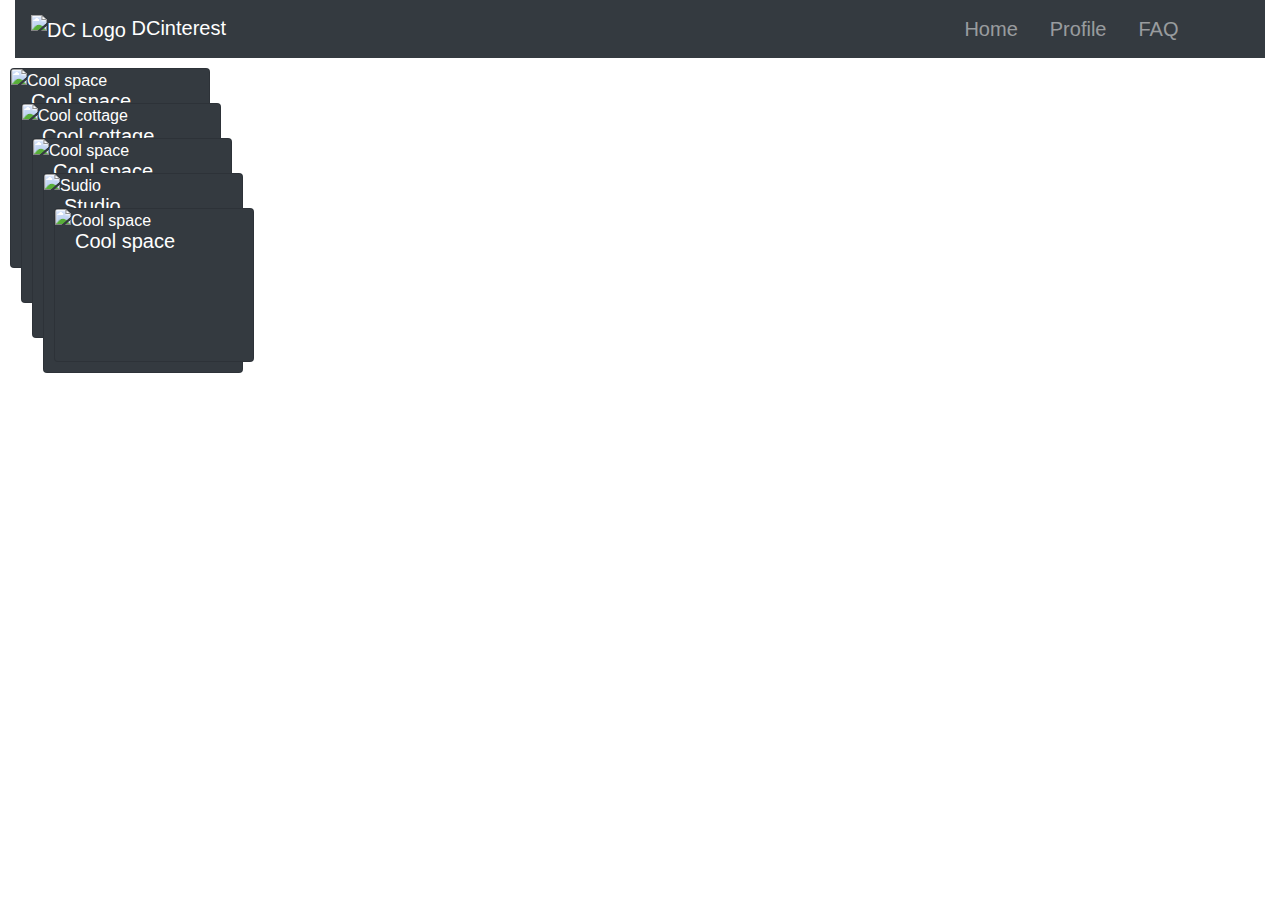
==== index.html @ 17ca80f6 "create navbar and inserted pics. WIP" ====
<!DOCTYPE html>
<html lang="en">
    <head> 
        <meta charset="UTF-8">
        <meta name="viewport" content="width=device-width, initial-scale=1.0">
        <meta http-equiv="X-UA-Compatible" content="ie=edge">
        <link rel="stylesheet" href="https://stackpath.bootstrapcdn.com/bootstrap/4.4.1/css/bootstrap.min.css" integrity="sha384-Vkoo8x4CGsO3+Hhxv8T/Q5PaXtkKtu6ug5TOeNV6gBiFeWPGFN9MuhOf23Q9Ifjh" crossorigin="anonymous">
        <link rel="stylesheet" href='style.css'/>
    </head>
    
    
    <body>
   
      <div class="container-fluid"> 

               <nav class="navbar navbar-expand-md navbar-dark bg-dark">
                
                <a class="navbar-brand ">
                  <span> 
               <img src="img/logo.png" width="60" height="30"           alt="DC Logo">
                DCinterest </span></a>
          
                  <ul class="navbar-nav">
                      <li class="nav-item ">
                          <a class="nav-link navbar-brand " href="#">Home</a>
                      </li>
          

                      <li class="nav-item">
                          <a class="nav-link navbar-brand" href="#">Profile</a>
                      </li>

                      <li class="nav-item">
                          <a class="nav-link navbar-brand" href="#">FAQ</a>
                      </li>
                  </ul>
              
          </nav>
        </div>
<div class="card-container">
        <div class="card bg-dark text-white">
                <img class="card-img" src="img/cozy.jpg" alt="Cool space">
                <div class="card-img-overlay">
                  <h5 class="card-title">Cool space</h5>
              </div>

        <div class="card bg-dark text-white">
              <img class="card-img" src="img/creek.jpg" alt="Cool cottage">
                <div class="card-img-overlay">
                  <h5 class="card-title">Cool cottage</h5>
              </div>

       <div class="card bg-dark text-white">
            <img class="card-img" src="img/cozy.jpg" alt="Cool space">
              <div class="card-img-overlay">
                <h5 class="card-title">Cool space</h5>
            </div>

        <div class="card bg-dark text-white">
            <img class="card-img" src="img/studio.jpg" alt="Sudio">
              <div class="card-img-overlay">
                <h5 class="card-title">Studio</h5>
            </div>

        <div class="card bg-dark text-white">
              <img class="card-img" src="img/cozy.jpg" alt="Cool space">
                <div class="card-img-overlay">
                  <h5 class="card-title">Cool space</h5>
              </div>
              

          </div>
      </div>

       
                
        
  
       


    </body>

</html>
---- style.css ----
.nav-item {
    display: inline-block;
    
    }

.card {
width:200px;
height:200px;
margin: 10px;

}

.card-container {
flex-direction: wrap-reverse;
}


ul {
    position: absolute;
    right: 5%
}
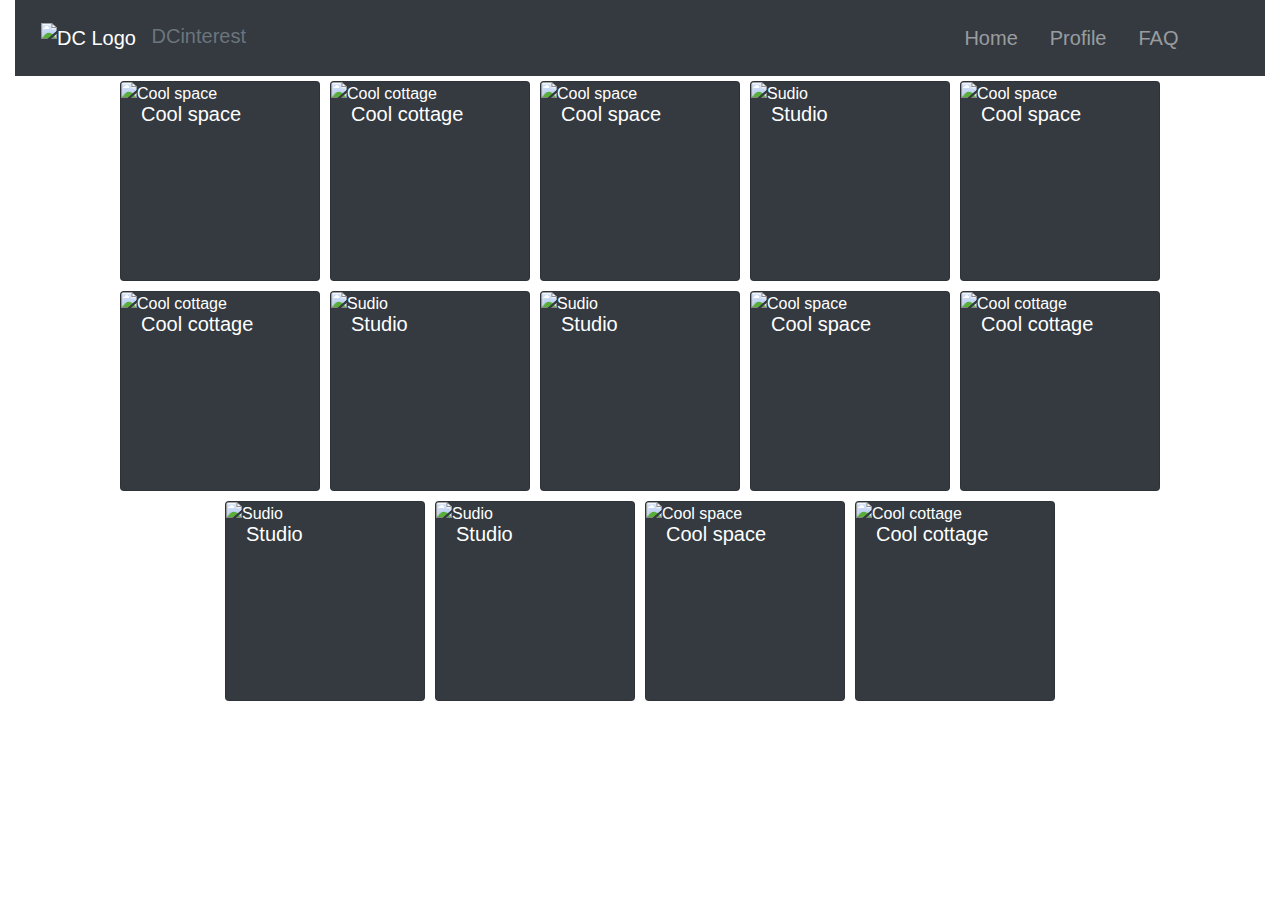
==== commit d47db58a: "resized rows and nav bar" ====
--- a/index.html
+++ b/index.html
@@ -12,13 +12,15 @@
     <body>
    
       <div class="container-fluid"> 
-
+        <div class="text-secondary">
                <nav class="navbar navbar-expand-md navbar-dark bg-dark">
                 
                 <a class="navbar-brand ">
-                  <span> 
-               <img src="img/logo.png" width="60" height="30"           alt="DC Logo">
-                DCinterest </span></a>
+              
+               <img src="img/logo.png" style="margin:10px;" width="60" height="30" alt="DC Logo"> 
+               <span class="text-secondary">DCinterest</span>
+                 </a>
+            
           
                   <ul class="navbar-nav">
                       <li class="nav-item ">
@@ -35,50 +37,129 @@
                       </li>
                   </ul>
               
-          </nav>
+                </nav>
+              </div>
         </div>
-<div class="card-container">
-        <div class="card bg-dark text-white">
+<div class="card-container"> <!--Container for all cards--> <!--REMEMBER TO CLOSE EACH CARD -->
+        <div class="card bg-dark text-white"> <!--Open card tag-->
                 <img class="card-img" src="img/cozy.jpg" alt="Cool space">
-                <div class="card-img-overlay">
-                  <h5 class="card-title">Cool space</h5>
-              </div>
+                    <div class="card-img-overlay">
+                        <h5 class="card-title">Cool space</h5>
+                    </div>
+        </div>               <!--Closse card tag-->        
+              
 
         <div class="card bg-dark text-white">
               <img class="card-img" src="img/creek.jpg" alt="Cool cottage">
-                <div class="card-img-overlay">
-                  <h5 class="card-title">Cool cottage</h5>
-              </div>
+                  <div class="card-img-overlay">
+                      <h5 class="card-title">Cool cottage</h5>
+                  </div>
+        </div>
+              
 
        <div class="card bg-dark text-white">
             <img class="card-img" src="img/cozy.jpg" alt="Cool space">
               <div class="card-img-overlay">
-                <h5 class="card-title">Cool space</h5>
-            </div>
+                  <h5 class="card-title">Cool space</h5>
+              </div>
+       </div>
 
         <div class="card bg-dark text-white">
             <img class="card-img" src="img/studio.jpg" alt="Sudio">
               <div class="card-img-overlay">
                 <h5 class="card-title">Studio</h5>
-            </div>
+              </div>
+        </div>
+
 
         <div class="card bg-dark text-white">
               <img class="card-img" src="img/cozy.jpg" alt="Cool space">
-                <div class="card-img-overlay">
+                  <div class="card-img-overlay">
+                      <h5 class="card-title">Cool space</h5>
+                  </div>
+        </div>
+      </div> <!--CLOSING CONTAINER TAG-->
+      
+<!----------------------------------------------------------------------------->
+    <div class="card-container"> <!--Container for all cards--> <!--REMEMBER TO CLOSE EACH CARD -->
+        <div class="card bg-dark text-white">
+          <img class="card-img" src="img/creek.jpg" alt="Cool cottage">
+              <div class="card-img-overlay">
+                  <h5 class="card-title">Cool cottage</h5>
+              </div>
+        </div>
+
+        <div class="card bg-dark text-white">
+          <img class="card-img" src="img/studio.jpg" alt="Sudio">
+            <div class="card-img-overlay">
+              <h5 class="card-title">Studio</h5>
+            </div>
+        </div>
+
+
+        <div class="card bg-dark text-white">
+          <img class="card-img" src="img/studio.jpg" alt="Sudio">
+            <div class="card-img-overlay">
+              <h5 class="card-title">Studio</h5>
+            </div>
+        </div>
+        
+        
+        <div class="card bg-dark text-white"> <!--Open card tag-->
+          <img class="card-img" src="img/cozy.jpg" alt="Cool space">
+              <div class="card-img-overlay">
                   <h5 class="card-title">Cool space</h5>
               </div>
-              
+        </div>               <!--Closse card tag-->        
 
-          </div>
+        <div class="card bg-dark text-white">
+          <img class="card-img" src="img/creek.jpg" alt="Cool cottage">
+              <div class="card-img-overlay">
+                  <h5 class="card-title">Cool cottage</h5>
+              </div>
+        </div>
+      </div> <!--CLOSING CONTAINER TAG-->
+ <!----------------------------------------------------------------------------->
+ <div class="card-container"> <!--Container for all cards--> <!--REMEMBER TO CLOSE EACH CARD -->
+
+  <div class="card bg-dark text-white">
+    <img class="card-img" src="img/studio.jpg" alt="Sudio">
+      <div class="card-img-overlay">
+        <h5 class="card-title">Studio</h5>
       </div>
+  </div>
+
+
+  <div class="card bg-dark text-white">
+    <img class="card-img" src="img/studio.jpg" alt="Sudio">
+      <div class="card-img-overlay">
+        <h5 class="card-title">Studio</h5>
+      </div>
+  </div>
+  
+  
+  <div class="card bg-dark text-white"> <!--Open card tag-->
+    <img class="card-img" src="img/cozy.jpg" alt="Cool space">
+        <div class="card-img-overlay">
+            <h5 class="card-title">Cool space</h5>
+        </div>
+  </div>               <!--Closse card tag-->        
+
+  <div class="card bg-dark text-white">
+    <img class="card-img" src="img/creek.jpg" alt="Cool cottage">
+        <div class="card-img-overlay">
+            <h5 class="card-title">Cool cottage</h5>
+        </div>
+  </div>
+</div> <!--CLOSING CONTAINER TAG-->
+
+
+
+
+     
 
        
-                
-        
   
-       
-
-
     </body>
 
 </html>--- a/style.css
+++ b/style.css
@@ -1,21 +1,32 @@
-.nav-item {
-    display: inline-block;
-    
-    }
+body {
+    margin: 0px;
+    padding: 0px;
+}
 
 .card {
-width:200px;
-height:200px;
-margin: 10px;
-
+   
+    width: 200px;
+    height: 200px;
+    margin: 5px;
+   
 }
 
-.card-container {
-flex-direction: wrap-reverse;
+ul {
+    position: absolute;
+    right: 5%;
 }
 
 
-ul {
-    position: absolute;
-    right: 5%
+
+.text-secondary {
+    color: gray;
 }
+
+.card-container  {
+    
+    display: flex;
+    flex-direction: row;
+    justify-content: center;
+    
+}
+
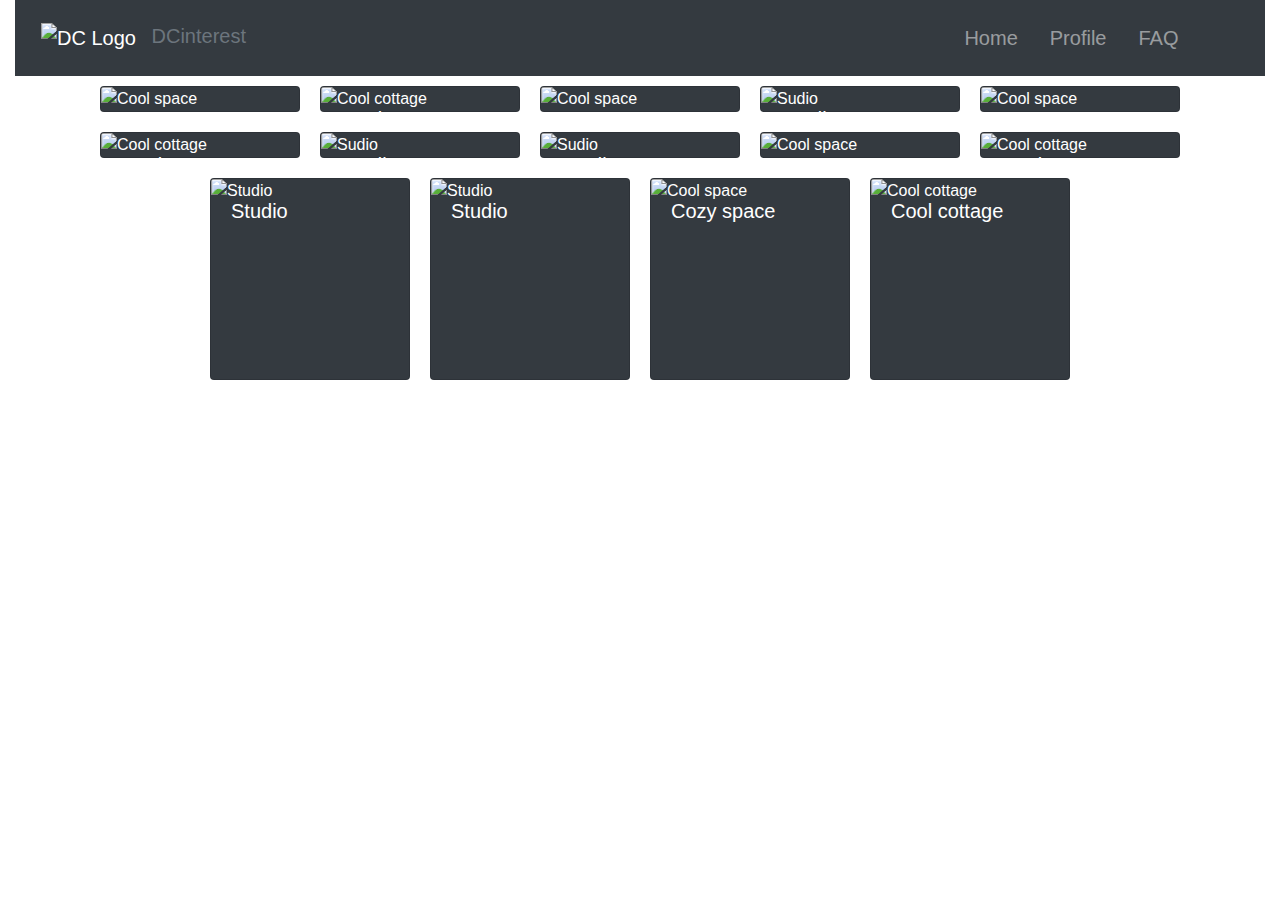
==== commit 0f4ec2b3: "final update" ====
--- a/index.html
+++ b/index.html
@@ -44,7 +44,7 @@
         <div class="card bg-dark text-white"> <!--Open card tag-->
                 <img class="card-img" src="img/cozy.jpg" alt="Cool space">
                     <div class="card-img-overlay">
-                        <h5 class="card-title">Cool space</h5>
+                        <h5 class="card-title">Cozy space</h5>
                     </div>
         </div>               <!--Closse card tag-->        
               
@@ -60,7 +60,7 @@
        <div class="card bg-dark text-white">
             <img class="card-img" src="img/cozy.jpg" alt="Cool space">
               <div class="card-img-overlay">
-                  <h5 class="card-title">Cool space</h5>
+                  <h5 class="card-title">Cozy space</h5>
               </div>
        </div>
 
@@ -75,10 +75,10 @@
         <div class="card bg-dark text-white">
               <img class="card-img" src="img/cozy.jpg" alt="Cool space">
                   <div class="card-img-overlay">
-                      <h5 class="card-title">Cool space</h5>
+                      <h5 class="card-title">Cozy space</h5>
                   </div>
         </div>
-      </div> <!--CLOSING CONTAINER TAG-->
+    </div> <!--CLOSING CONTAINER TAG-->
       
 <!----------------------------------------------------------------------------->
     <div class="card-container"> <!--Container for all cards--> <!--REMEMBER TO CLOSE EACH CARD -->
@@ -108,7 +108,7 @@
         <div class="card bg-dark text-white"> <!--Open card tag-->
           <img class="card-img" src="img/cozy.jpg" alt="Cool space">
               <div class="card-img-overlay">
-                  <h5 class="card-title">Cool space</h5>
+                  <h5 class="card-title">Cozy space</h5>
               </div>
         </div>               <!--Closse card tag-->        
 
@@ -118,20 +118,22 @@
                   <h5 class="card-title">Cool cottage</h5>
               </div>
         </div>
-      </div> <!--CLOSING CONTAINER TAG-->
+     </div> <!--CLOSING CONTAINER TAG-->
  <!----------------------------------------------------------------------------->
  <div class="card-container"> <!--Container for all cards--> <!--REMEMBER TO CLOSE EACH CARD -->
 
+  
   <div class="card bg-dark text-white">
-    <img class="card-img" src="img/studio.jpg" alt="Sudio">
+    <img class="card-img" src="img/studio.jpg" width="200px" height="200px" alt="Studio">
       <div class="card-img-overlay">
         <h5 class="card-title">Studio</h5>
       </div>
+    
   </div>
 
 
   <div class="card bg-dark text-white">
-    <img class="card-img" src="img/studio.jpg" alt="Sudio">
+    <img class="card-img" src="img/studio.jpg" width="200px" height="200px" alt="Studio">
       <div class="card-img-overlay">
         <h5 class="card-title">Studio</h5>
       </div>
@@ -139,18 +141,19 @@
   
   
   <div class="card bg-dark text-white"> <!--Open card tag-->
-    <img class="card-img" src="img/cozy.jpg" alt="Cool space">
+    <img class="card-img" src="img/cozy.jpg" width="200px" height="200px" alt="Cool space">
         <div class="card-img-overlay">
-            <h5 class="card-title">Cool space</h5>
+            <h5 class="card-title">Cozy space</h5>
         </div>
   </div>               <!--Closse card tag-->        
 
   <div class="card bg-dark text-white">
-    <img class="card-img" src="img/creek.jpg" alt="Cool cottage">
+    <img class="card-img" src="img/creek.jpg" width="200px" height="200px"  alt="Cool cottage">
         <div class="card-img-overlay">
             <h5 class="card-title">Cool cottage</h5>
         </div>
   </div>
+  
 </div> <!--CLOSING CONTAINER TAG-->
 
 
--- a/style.css
+++ b/style.css
@@ -1,15 +1,31 @@
 body {
-    margin: 0px;
+    margin: 0px auto;
     padding: 0px;
+    
+   
+}
+
+.card-container  {
+    
+    display: flex;
+    flex-direction: row;
+    justify-content: center;
+    align-items: flex-start;
+
+    
 }
 
 .card {
-   
+
     width: 200px;
-    height: 200px;
-    margin: 5px;
-   
-}
+    margin: 10px
+    
+   }
+.card2 {
+       margin: 30px;
+   }
+
+
 
 ul {
     position: absolute;
@@ -21,12 +37,3 @@
 .text-secondary {
     color: gray;
 }
-
-.card-container  {
-    
-    display: flex;
-    flex-direction: row;
-    justify-content: center;
-    
-}
-
